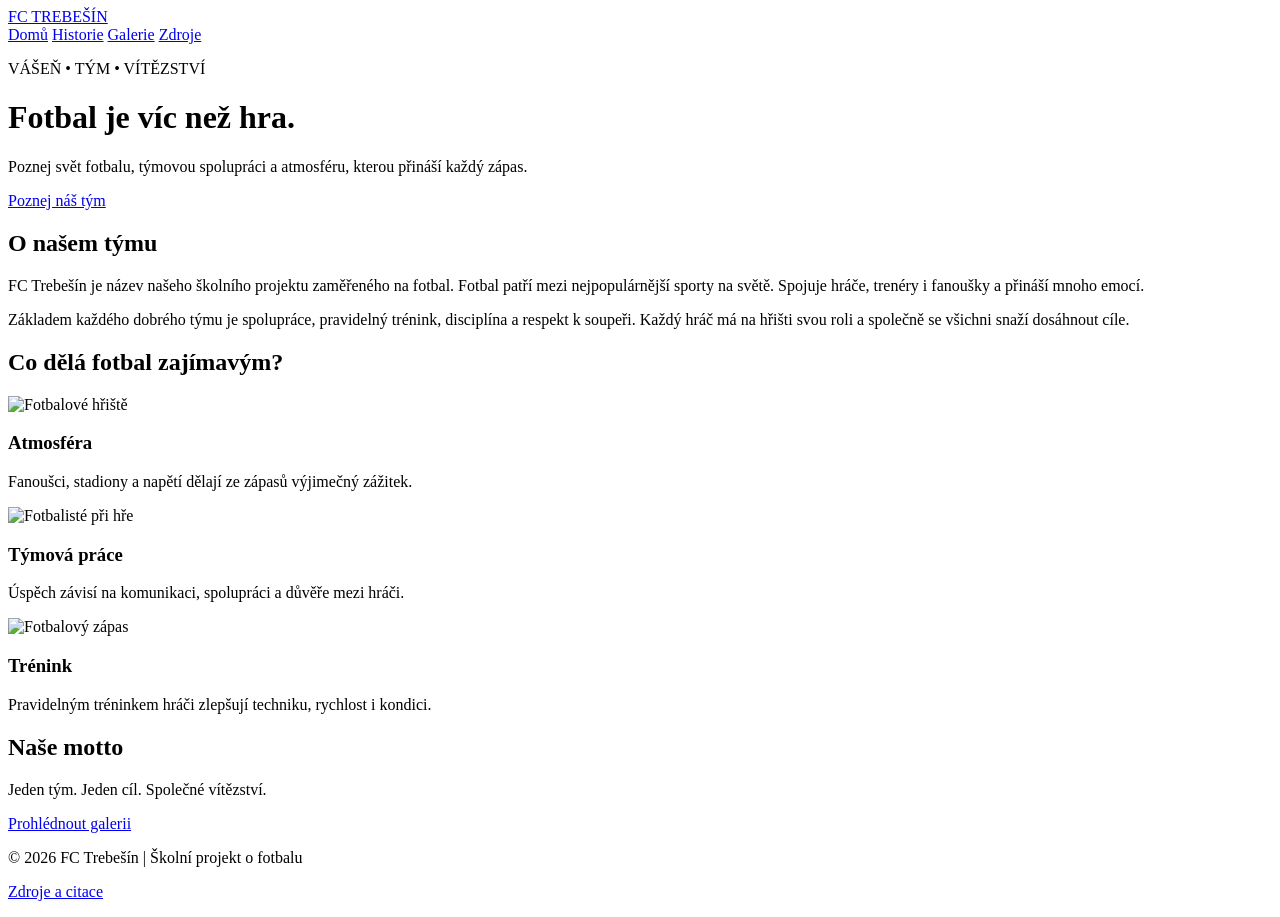
==== index.html @ 5cffe47b "Vytvoření hlavní stránky webu This is the initial commit of the index.html file, which contains the " ====
<!DOCTYPE html>
<html lang="cs">
<head>
    <meta charset="UTF-8">
    <meta name="viewport" content="width=device-width, initial-scale=1.0">
    <title>FC Trebešín | Domů</title>
    <link rel="stylesheet" href="style.css">
</head>
<body>

<header class="hero">
    <nav class="navbar">
        <a class="logo" href="index.html">FC TREBEŠÍN</a>
        <div class="menu">
            <a href="index.html">Domů</a>
            <a href="historie.html">Historie</a>
            <a href="galerie.html">Galerie</a>
            <a href="zdroje.html">Zdroje</a>
        </div>
    </nav>

    <div class="hero-content">
        <p class="label">VÁŠEŇ • TÝM • VÍTĚZSTVÍ</p>
        <h1>Fotbal je víc než hra.</h1>
        <p>
            Poznej svět fotbalu, týmovou spolupráci
            a atmosféru, kterou přináší každý zápas.
        </p>
        <a class="button" href="historie.html">Poznej náš tým</a>
    </div>
</header>

<main class="container">
    <section class="section">
        <h2>O našem týmu</h2>
        <p>
            FC Trebešín je název našeho školního projektu
            zaměřeného na fotbal. Fotbal patří mezi
            nejpopulárnější sporty na světě. Spojuje hráče,
            trenéry i fanoušky a přináší mnoho emocí.
        </p>
        <p>
            Základem každého dobrého týmu je spolupráce,
            pravidelný trénink, disciplína a respekt
            k soupeři. Každý hráč má na hřišti svou roli
            a společně se všichni snaží dosáhnout cíle.
        </p>
    </section>

    <section class="section">
        <h2>Co dělá fotbal zajímavým?</h2>
        <div class="cards">
            <article class="card">
                <img src="https://images.unsplash.com/photo-1522778119026-d647f0596c20?auto=format&fit=crop&w=900&q=80"
                     alt="Fotbalové hřiště">
                <h3>Atmosféra</h3>
                <p>Fanoušci, stadiony a napětí dělají ze zápasů výjimečný zážitek.</p>
            </article>

            <article class="card">
                <img src="https://images.unsplash.com/photo-1517466787929-bc90951d0974?auto=format&fit=crop&w=900&q=80"
                     alt="Fotbalisté při hře">
                <h3>Týmová práce</h3>
                <p>Úspěch závisí na komunikaci, spolupráci a důvěře mezi hráči.</p>
            </article>

            <article class="card">
                <img src="https://images.unsplash.com/photo-1431324155629-1a6deb1dec8d?auto=format&fit=crop&w=900&q=80"
                     alt="Fotbalový zápas">
                <h3>Trénink</h3>
                <p>Pravidelným tréninkem hráči zlepšují techniku, rychlost i kondici.</p>
            </article>
        </div>
    </section>

    <section class="section highlight">
        <h2>Naše motto</h2>
        <p class="motto">Jeden tým. Jeden cíl. Společné vítězství.</p>
        <a class="button" href="galerie.html">Prohlédnout galerii</a>
    </section>
</main>

<footer>
    <p>© 2026 FC Trebešín | Školní projekt o fotbalu</p>
    <p><a href="zdroje.html">Zdroje a citace</a></p>
</footer>

</body>
</html>
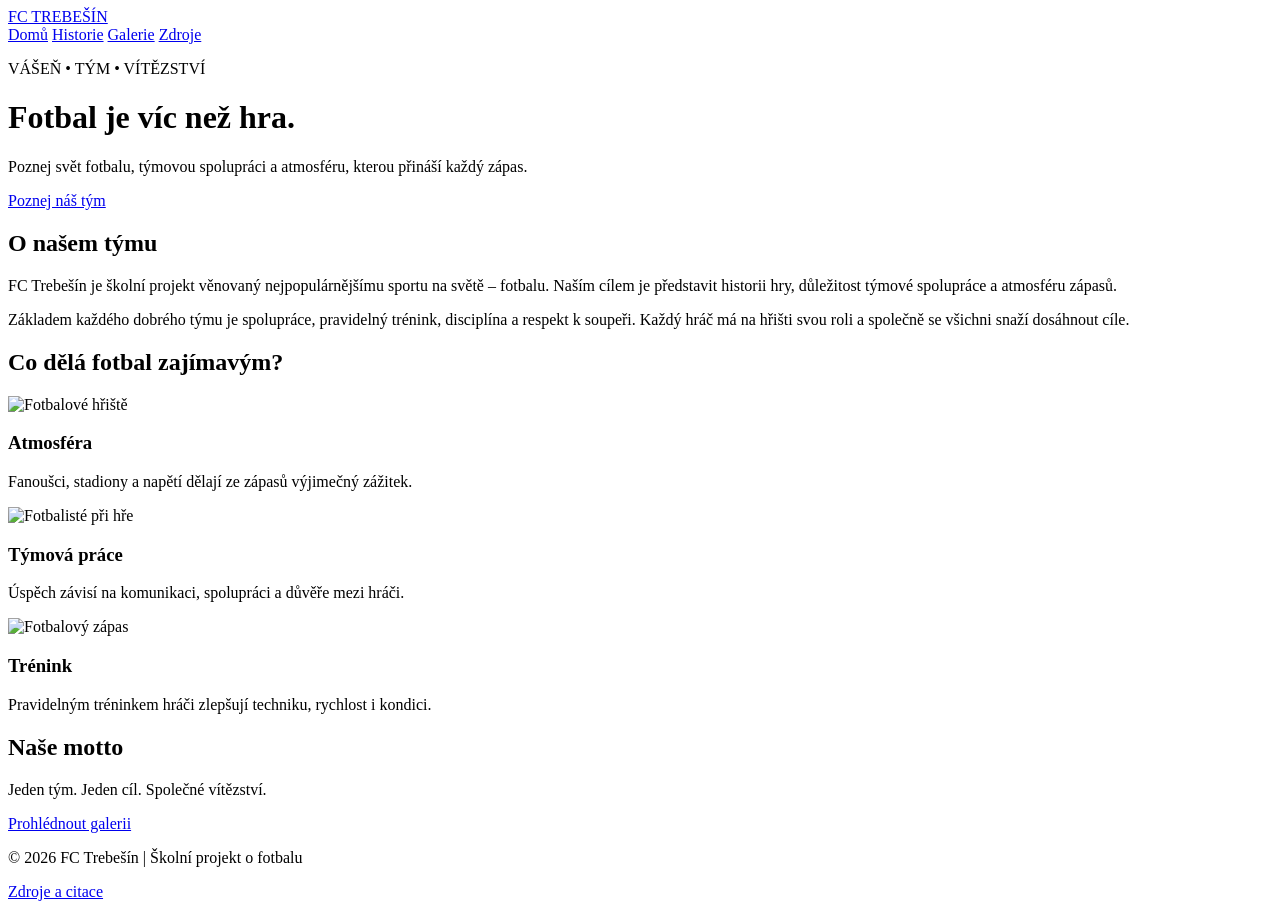
==== commit bacbb232: "Přidání úvodního textu o fotbalu Updated project description to emphasize football's significance an" ====
--- a/index.html
+++ b/index.html
@@ -35,10 +35,10 @@
     <section class="section">
         <h2>O našem týmu</h2>
         <p>
-            FC Trebešín je název našeho školního projektu
-            zaměřeného na fotbal. Fotbal patří mezi
-            nejpopulárnější sporty na světě. Spojuje hráče,
-            trenéry i fanoušky a přináší mnoho emocí.
+           FC Trebešín je školní projekt věnovaný
+            nejpopulárnějšímu sportu na světě – fotbalu.
+            Naším cílem je představit historii hry,
+            důležitost týmové spolupráce a atmosféru zápasů.
         </p>
         <p>
             Základem každého dobrého týmu je spolupráce,
